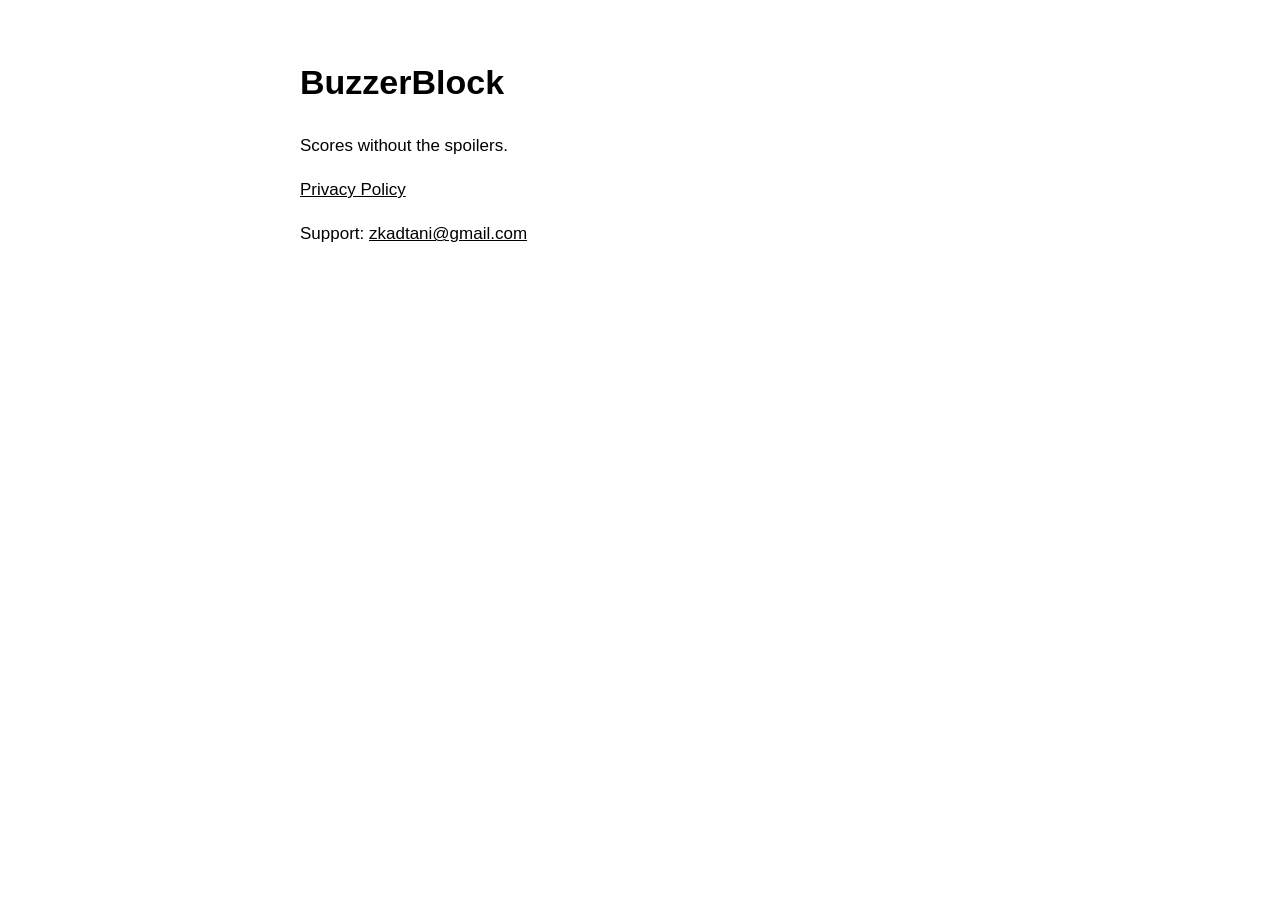
==== index.html @ 389831fb "BuzzerBlock privacy policy page" ====
<!doctype html>
<html lang="en"><head><meta charset="utf-8"><meta name="viewport" content="width=device-width,initial-scale=1"><title>BuzzerBlock</title>
<style>:root{color-scheme:light dark}body{font:17px/1.6 -apple-system,BlinkMacSystemFont,"Segoe UI",sans-serif;margin:0;padding:32px 16px}main{max-width:680px;margin:0 auto}a{color:inherit}</style></head>
<body><main><h1>BuzzerBlock</h1><p>Scores without the spoilers.</p><p><a href="privacy-policy.html">Privacy Policy</a></p><p>Support: <a href="mailto:zkadtani@gmail.com">zkadtani@gmail.com</a></p></main></body></html>
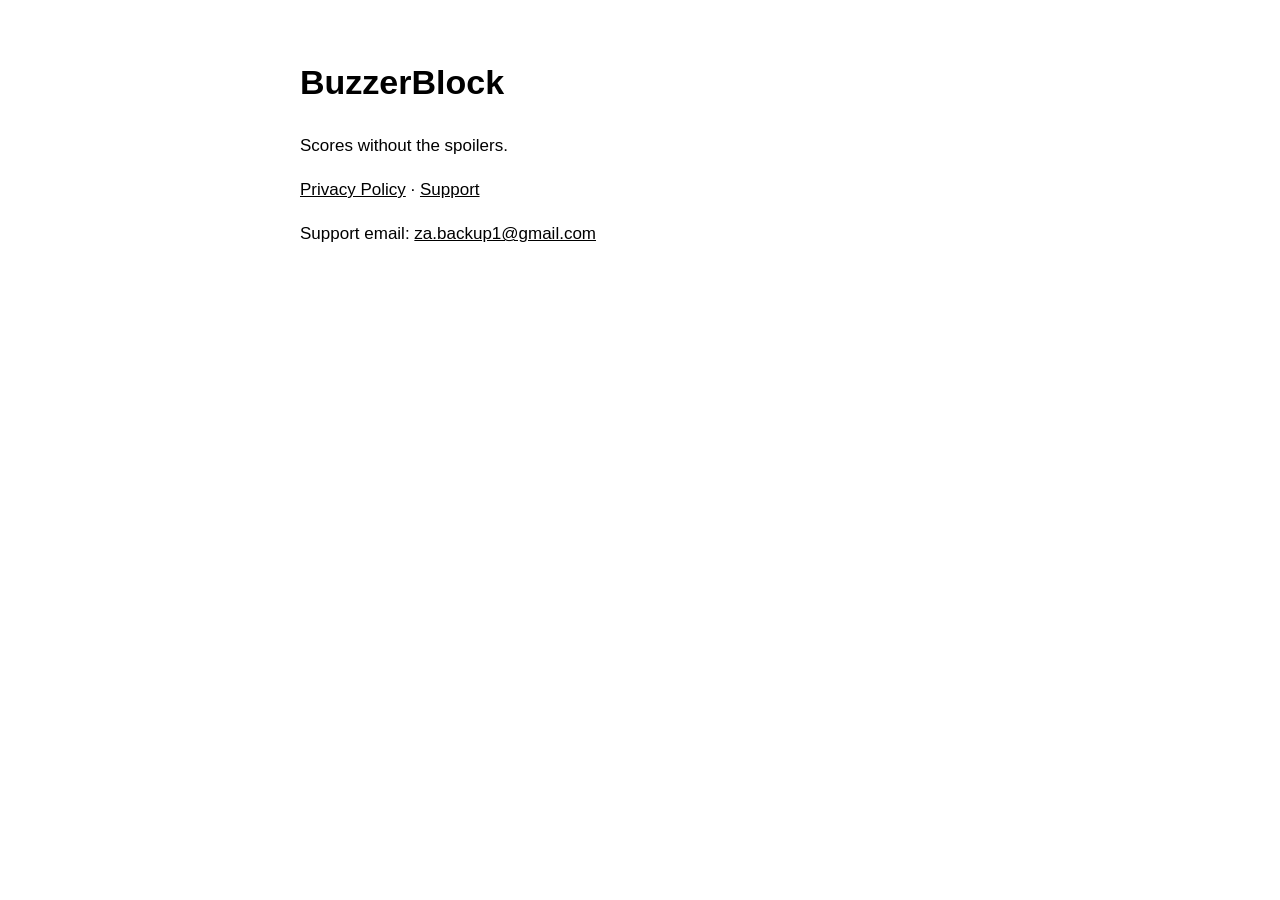
==== commit c5f10891: "BuzzerBlock legal: add support page, company support email Co-Authored-By: Claude Sonnet 5.5 <norepl" ====
--- a/index.html
+++ b/index.html
@@ -1,4 +1,4 @@
 <!doctype html>
 <html lang="en"><head><meta charset="utf-8"><meta name="viewport" content="width=device-width,initial-scale=1"><title>BuzzerBlock</title>
 <style>:root{color-scheme:light dark}body{font:17px/1.6 -apple-system,BlinkMacSystemFont,"Segoe UI",sans-serif;margin:0;padding:32px 16px}main{max-width:680px;margin:0 auto}a{color:inherit}</style></head>
-<body><main><h1>BuzzerBlock</h1><p>Scores without the spoilers.</p><p><a href="privacy-policy.html">Privacy Policy</a></p><p>Support: <a href="mailto:zkadtani@gmail.com">zkadtani@gmail.com</a></p></main></body></html>
+<body><main><h1>BuzzerBlock</h1><p>Scores without the spoilers.</p><p><a href="privacy-policy.html">Privacy Policy</a> &middot; <a href="support.html">Support</a></p><p>Support email: <a href="mailto:za.backup1@gmail.com">za.backup1@gmail.com</a></p></main></body></html>
